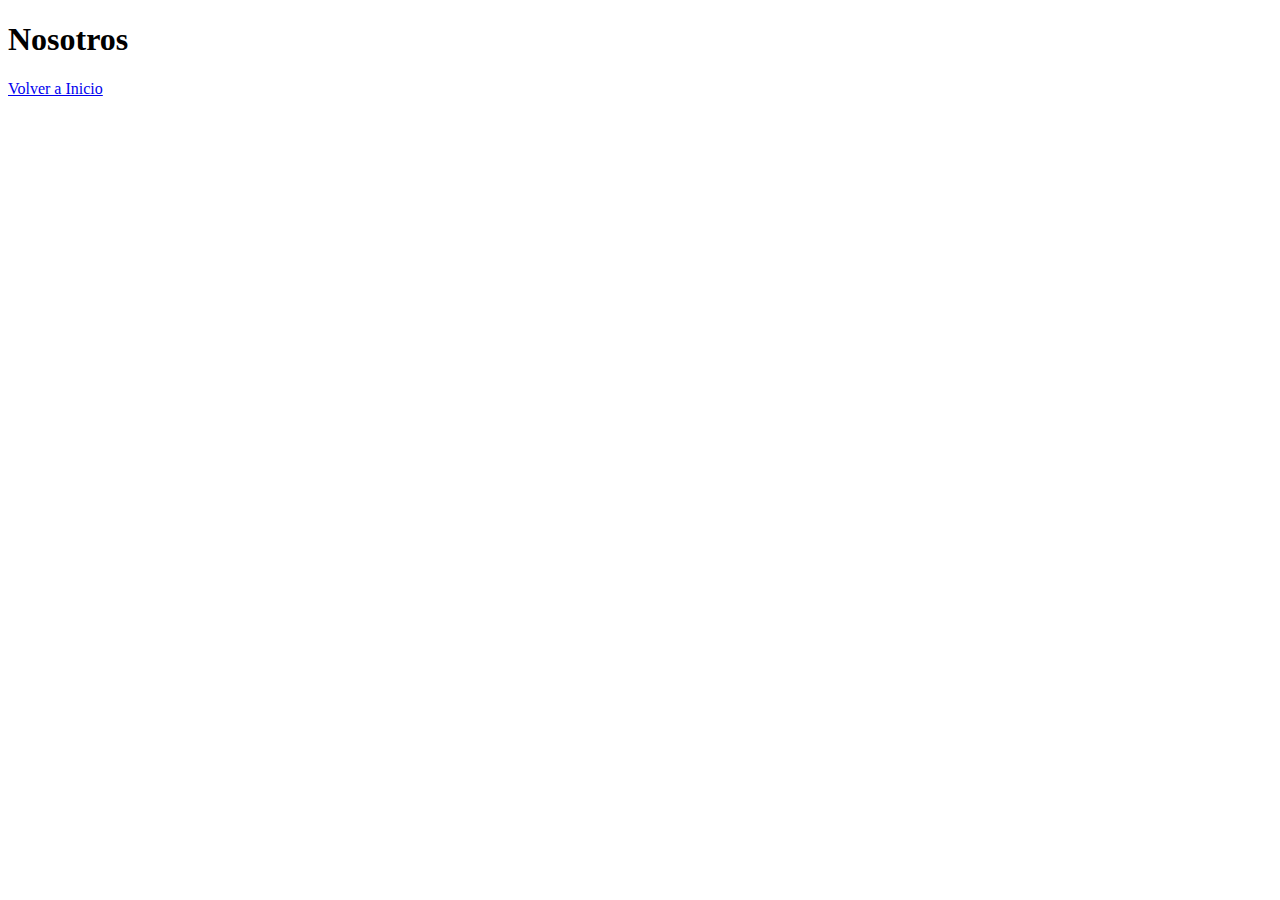
==== ecommerce/nosotros.html @ e03bbf62 "Terminado Sección 2" ====
<!DOCTYPE html>
<html lang="en">
<head>
    <meta charset="UTF-8">
    <meta name="viewport" content="width=device-width, initial-scale=1.0">
    <title>Document</title>
</head>
<body>
    
    <h1>Nosotros</h1>

    <a href="index.html">Volver a Inicio</a>

</body>
</html>
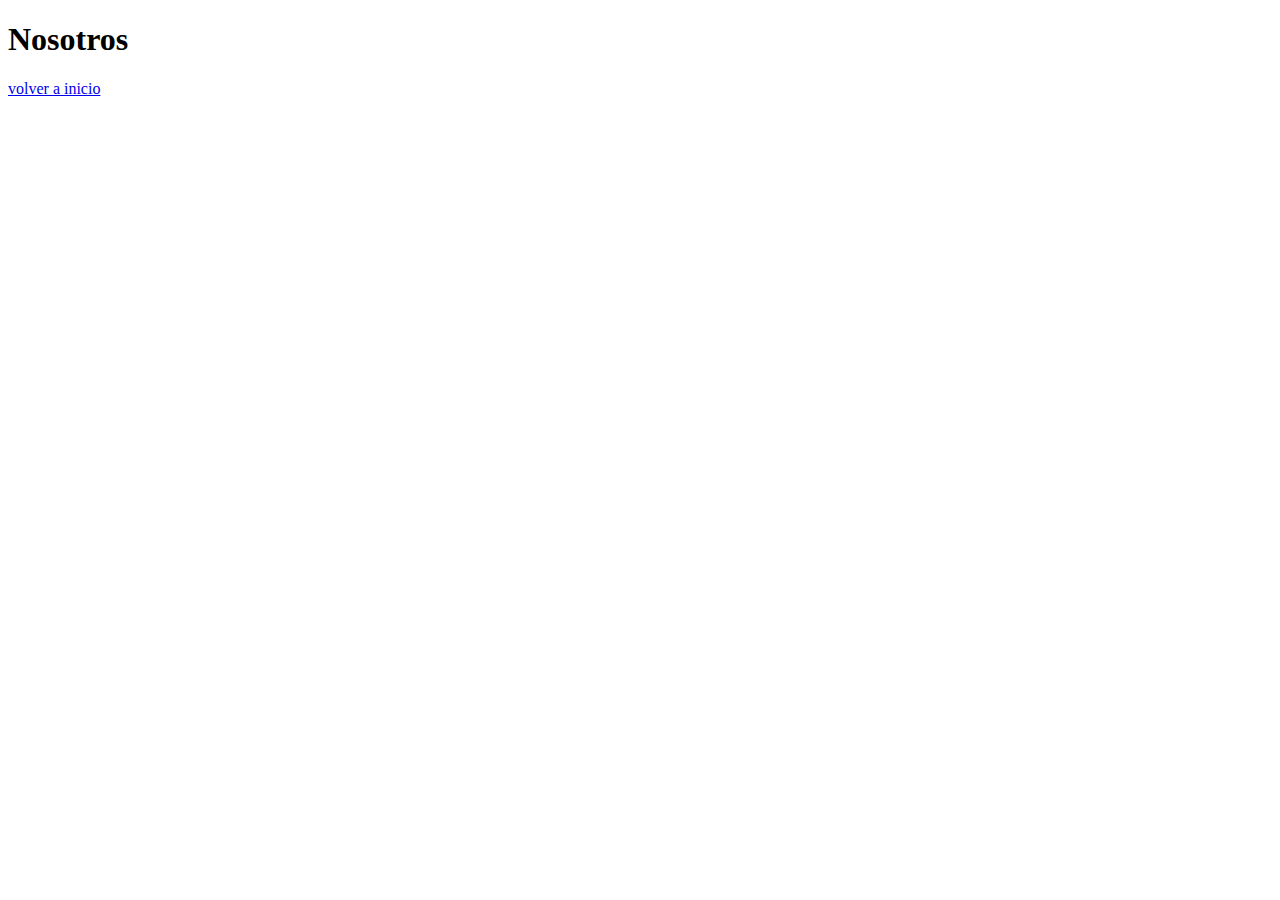
==== commit 12880f4f: "Especificidad en CSS" ====
--- a/ecommerce/nosotros.html
+++ b/ecommerce/nosotros.html
@@ -4,6 +4,7 @@
     <meta charset="UTF-8">
     <meta name="viewport" content="width=device-width, initial-scale=1.0">
     <title>Document</title>
+    <link rel="stylesheet" href="css/app.css">
 </head>
 <body>
     
--- a/ecommerce/css/app.css
+++ b/ecommerce/css/app.css
@@ -0,0 +1,31 @@
+h1 {
+    color: #000;
+}
+
+h1 span {
+    color: #037bc0;
+}
+
+h2 span {
+    color: green;
+}
+
+footer a {
+    text-transform: uppercase;
+}
+
+a {
+    text-transform: lowercase;
+}
+
+nav a {
+    text-transform: uppercase;
+}
+
+.navegacion a {
+    text-transform: lowercase;
+}
+
+#navegacion a {
+    text-transform: capitalize;
+}